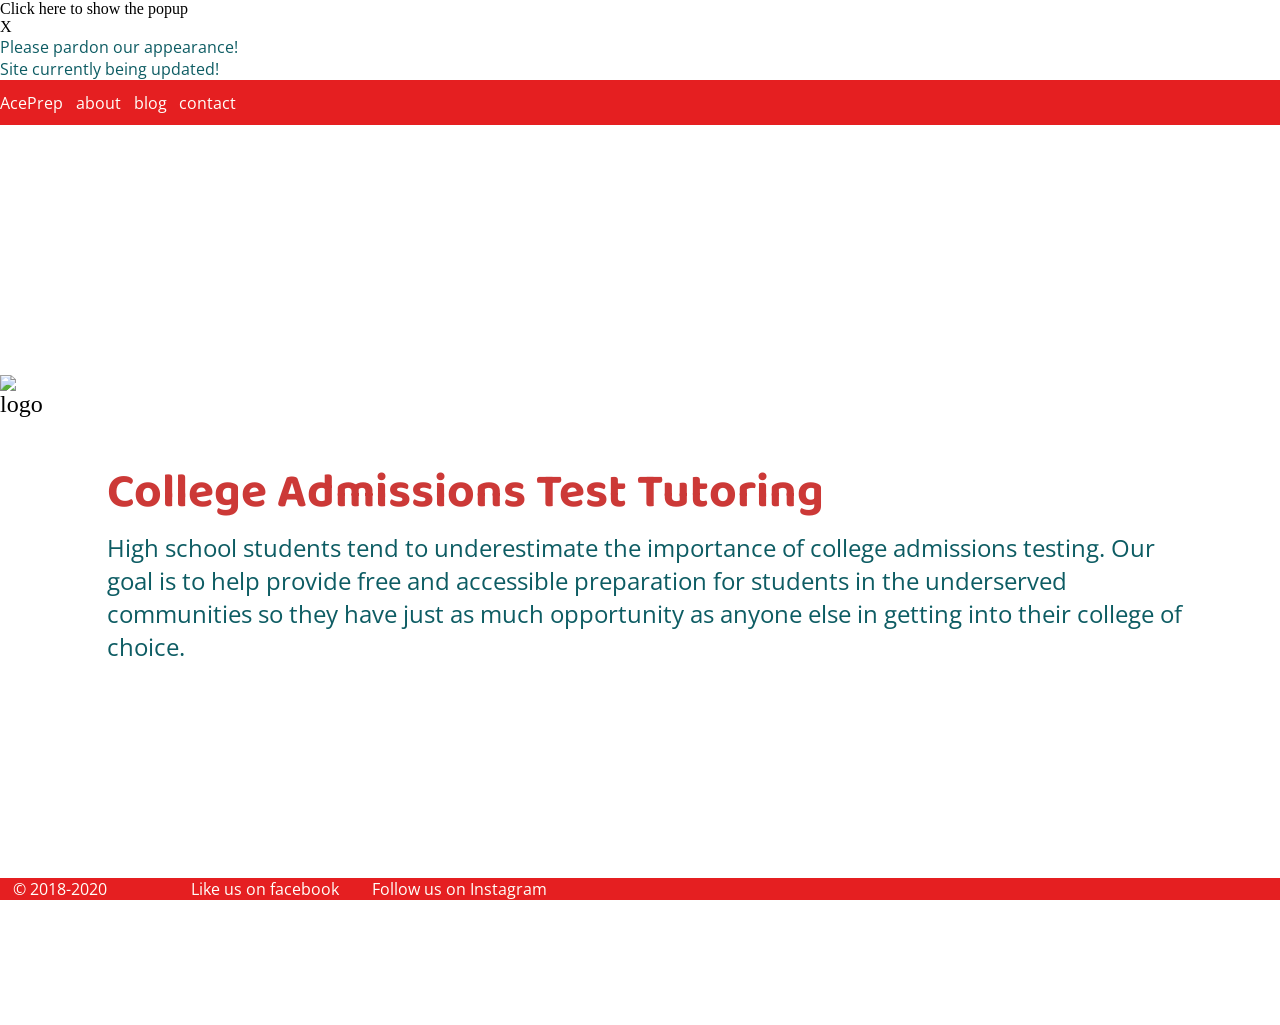
==== index.html @ 15425c2f "Update index.html" ====
<!DOCTYPE html>
<html lang="en">
<head>
  <meta charset="UTF-8">
  <meta name="viewport" content="width=device-width, initial-scale=1.0">
  <title>AcePrep</title>
  <link rel="stylesheet" type="text/css" title="stylesheet" href="style.css">
    <link href="https://fonts.googleapis.com/css?family=Baloo|Open+Sans" rel="stylesheet">
</head>
<body>
  <a class="trigger_popup_fricc">Click here to show the popup</a>

<div class="hover_bkgr_fricc">
    <span class="helper"></span>
    <div>
        <div class="popupCloseButton">X</div>
        <p>Please pardon our appearance!<br />Site currently being updated!</p>
    </div>
</div>
  <header>
    <a href="index.html"> AcePrep </a>
    <a href="about.html"> about </a>
    <a href="blog.html"> blog </a>
    <a href="contact.html"> contact </a>
  </header>
  <div id="frontPage" >
  <div class="contentRow">
      <img  class="hide" id="logo" src="logo.png" alt="logo" > </img>
  <div  id="desc" class="contentCol">
    <h1> College Admissions Test Tutoring </h1>
    <p>High school students tend to underestimate the importance of college admissions testing. Our goal is to help provide free and accessible preparation for students in the underserved communities so they have just as much opportunity as anyone else in getting into their college of choice.</p>
<p>&nbsp;</p>
  </div>
  </div>
  <footer>
    <p>  © 2018-2020 </p>
   <a href="https://www.facebook.com/Ace.Prep.RVA/ "> Like us on facebook </a>
   <a href="https://www.instagram.com/ace.prep_rva/ "> Follow us on Instagram </a>
  </footer>
</div>

  <script src="main.js" type="text/javascript"></script>
</body>
</html>
---- style.css ----
/*cellphone styles */
@media only screen and (max-width: 800px) {
.hide
{
   visibility: hidden;
   width: 0px!important;
   height: 0px!important;
}

#desc{
  position: absolute;
  left:0px;
  margin-left: 5vw;
  margin-right: 5vw;
}
#mainCol .contentRow{
  display: flex;
  flex-direction: column;
}
header a{
  margin-right: 1vw;
  margin-left: 5vw;
}

.profile{
  width:90vw!important;
}
}
@media only screen and (max-width:400px)
{
  #frontPage h1
  {
    font-size: 5vh;
  }

  #frontPage p{
    font-size: 3vh;
  }

  footer, header{
    height: :10vh !important;
  }
}

@media only screen and (max-width:220px)
{
  #frontPage h1
  {
    font-size: 4vh;
  }

  #frontPage p{
    font-size: 2.3vh;
  }
}
@media only screen and (max-width: 600px)
{
  #blog footer, #contact footer, #frontPage footer{
    position:relative;
    bottom:0;
  }
}

@media only screen and (min-width: 600px)
{
  #blog footer{
    position:absolute;
    bottom:0;
  }
}

/*margin styles for whole site */
html, body{
  margin:0px;
  overflow-x: hidden;
}


h1, h3, h4,  p, div{
  margin-top: 0px;
  margin-bottom: 0px;
}

div{
  margin-right: 10px;
}

img{
  margin-right: 5vw;
}
/* general flex box styles*/
.contentRow{
display: flex;
flex-direction: row;
justify-content: center;
align-items: center;
}


#contentCol{
display: flex;
flex-direction: column;
}
/*styles for text*/
p{
  color:#0D5C63;
  font-family: 'Open Sans', sans-serif;
  margin-right: 5vw;
}
h1, h3{
color:#CC3937;
font-family: 'Baloo', cursive;
}

h4{
  color:#9A879D;
  font-family: open sans;
}



/*contact page styles*/
#contact{
  display: flex;
  flex-direction: column;
  align-items: center;
  align-content: center;
  width: 100vw;
  height: 100vh;
}

.txt{
  width: 40vw;
  height: 2.5vh;
}
textarea{
    width: 40vw;
    height: 30vh;
    resize:horizontal;
}

label{
  color:#0D5C63;
  font-family: 'Open Sans', sans-serif;
}

#submit{
  background-color: #9A879D;
  color:#FFFFFA;
  height: 25px;
  width: 50px;
}

form{
  display: flex;
  flex-direction: column;
  align-content: center;
  align-items: center;
}


input, textarea{
  margin-top: 1vh;
  margin-bottom: 1vh;
  border: 1px  solid #9A879D;
}

/*blog styles*/
.blogPost h3{
  font-size: 36px;
}
.blogPost p{
    font-size: 18px;
}
.blogPost{
  display: flex;
  flex-direction: column;
  margin-left: 5vw;
  margin-right: 5vw;
  align-items: flex-start;
}
/*about page styles*/
.section{
display: flex;
flex-direction: column;
justify-content: flex-start;
}

#mainCol{
display: flex;
flex-direction: column;
position: relative;
width: 100vw;
}
#contentRowProfile{
  align-items: baseline;
  justify-content: flex-start;
  display: flex;
  flex-wrap: wrap;
}

#subCol{
  margin-left: 2%;
}

.profile{
display: flex;
flex-direction: column;
justify-content: center;
width:40vw;
margin-bottom: 10px;
}

#mainCol img{
  width:250px;
  height: 188px;
}

/*front page styles */
#frontPage img{
  width: 400px!;
  height: 400px;
}
#frontPage .contentRow{
  width: 100vw;
  font-size: 24px;

}

#frontPage{
  width:100vw;
  height: 100vh;
  overflow-y: hidden;
  align-items: center;
  display:flex;
  justify-content: center!important;
}
/*headers and footers */
header{
display: flex;
flex-direction: row;
justify-content: flex-start;
background-color: #E51F21;
overflow: hidden;
width: 100vw;
height:5vh;
}

footer{
display: flex;
flex-direction: row;
justify-content: flex-start;
align-items: baseline;
background-color: 	#E51F21;
width: 100vw;
height:auto;
}

#frontPage footer, #contact footer{
  position:absolute;
  bottom:0;
}

#blog footer{
  bottom: 0;
  position: relative;
}

/*header/footers link styles*/
footer a, header a{
  color:#FFFFFA;
  height: 100%;
  width: auto;
  margin-right: 1vw;
  text-decoration: none;
  font-family: 'Open Sans', sans-serif;
  display: flex;
  align-items: center;
  justify-content: center;
}


footer a{
  width: auto !important;
  margin-left: 20px;
}

footer a:hover{
  text-decoration: underline;
}
header a:hover{
  background-color:#CC3937;
}
/*copyright style*/
footer p{
  margin-left: 1vw;
  color:  #FFFFFA !important;
}
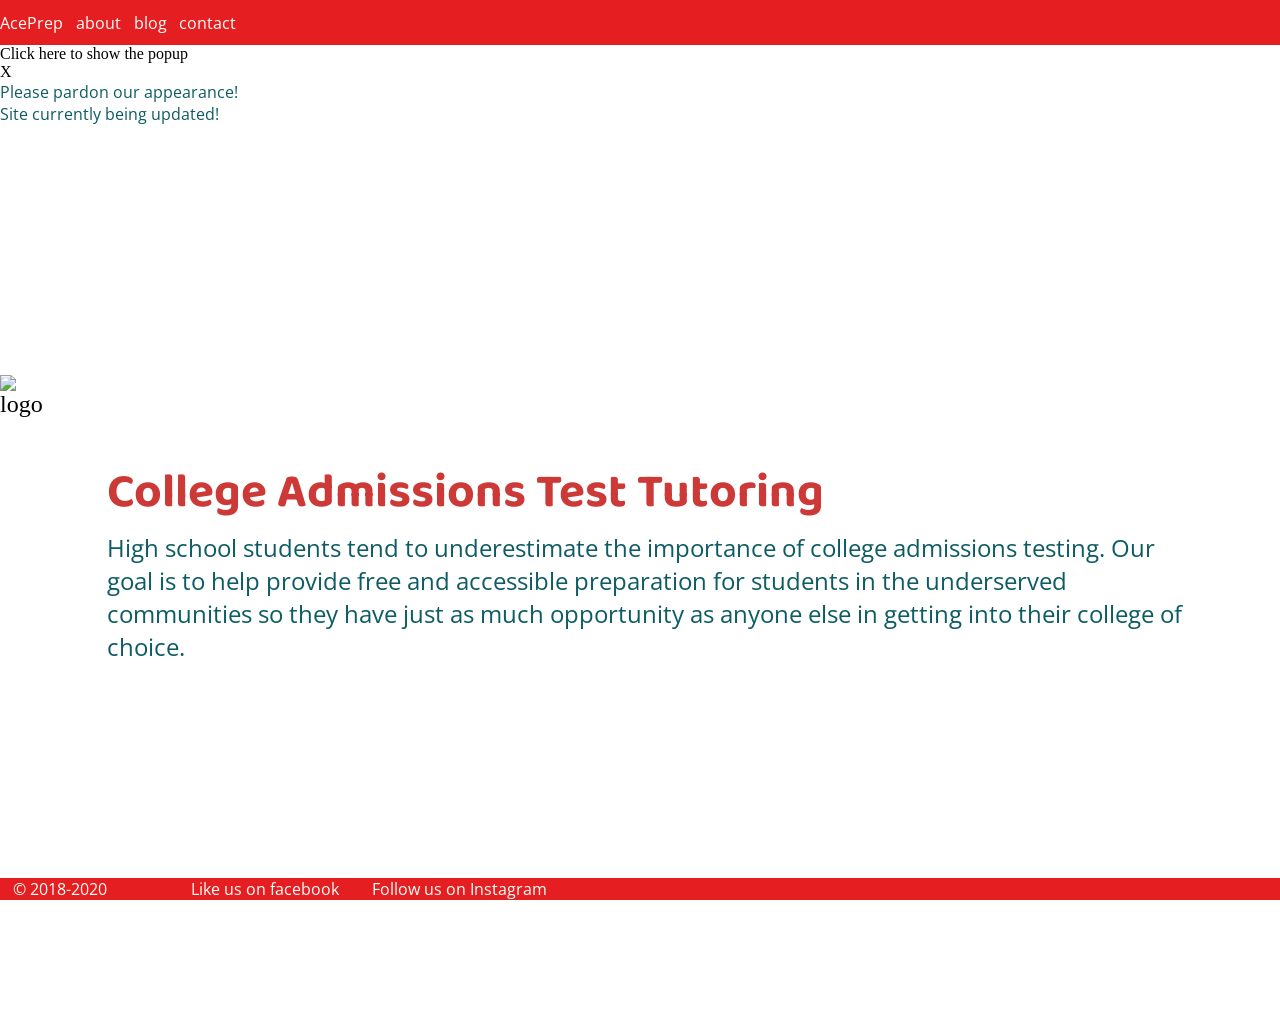
==== commit 888a0164: "Update index.html" ====
--- a/index.html
+++ b/index.html
@@ -8,7 +8,14 @@
     <link href="https://fonts.googleapis.com/css?family=Baloo|Open+Sans" rel="stylesheet">
 </head>
 <body>
-  <a class="trigger_popup_fricc">Click here to show the popup</a>
+</div>
+  <header>
+    <a href="index.html"> AcePrep </a>
+    <a href="about.html"> about </a>
+    <a href="blog.html"> blog </a>
+    <a href="contact.html"> contact </a>
+  </header>
+   <a class="trigger_popup_fricc">Click here to show the popup</a>
 
 <div class="hover_bkgr_fricc">
     <span class="helper"></span>
@@ -16,13 +23,6 @@
         <div class="popupCloseButton">X</div>
         <p>Please pardon our appearance!<br />Site currently being updated!</p>
     </div>
-</div>
-  <header>
-    <a href="index.html"> AcePrep </a>
-    <a href="about.html"> about </a>
-    <a href="blog.html"> blog </a>
-    <a href="contact.html"> contact </a>
-  </header>
   <div id="frontPage" >
   <div class="contentRow">
       <img  class="hide" id="logo" src="logo.png" alt="logo" > </img>
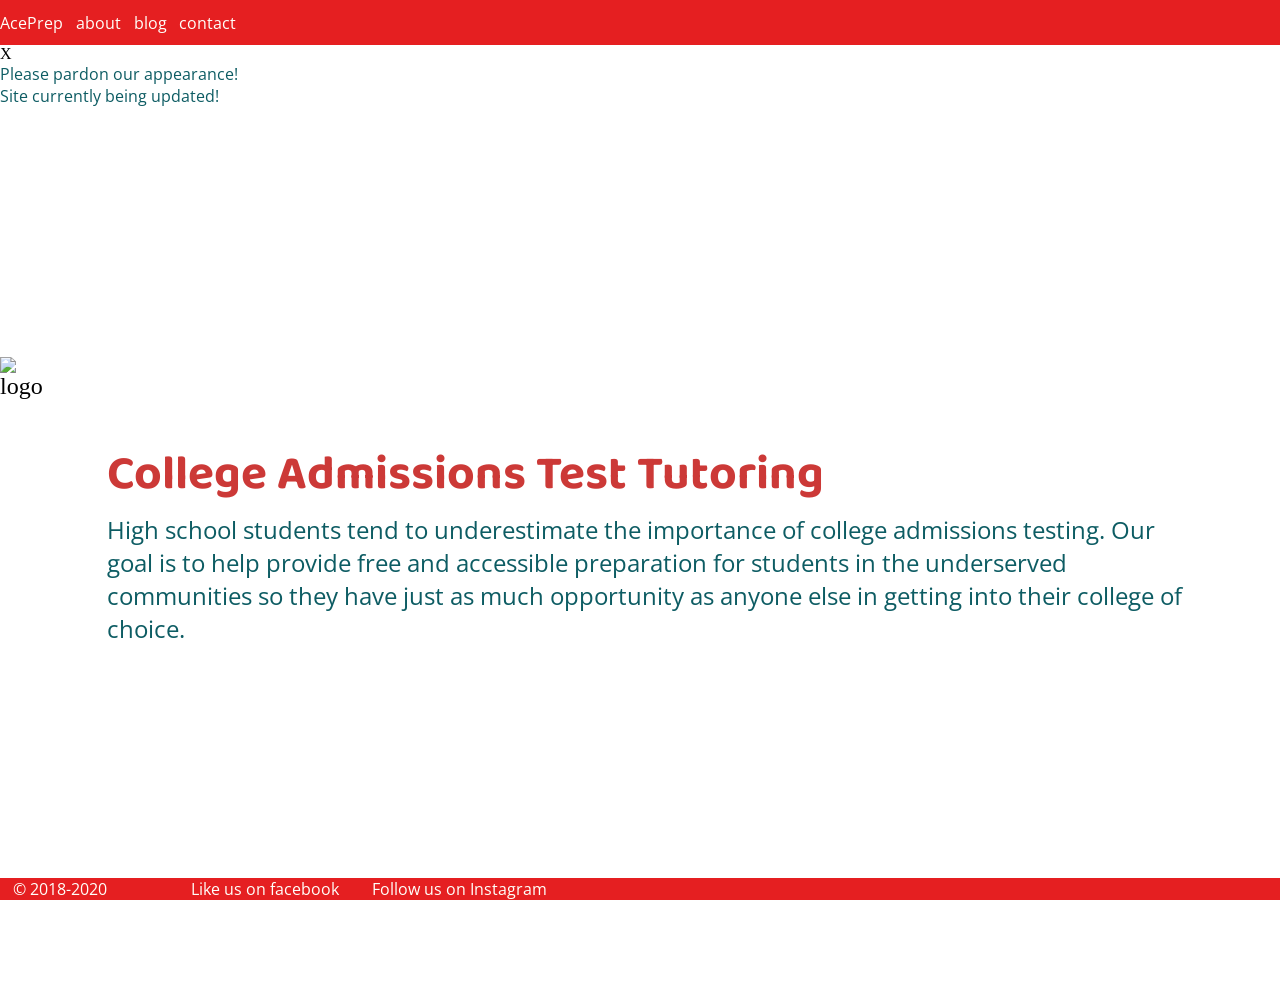
==== commit ad146ccf: "Update index.html" ====
--- a/index.html
+++ b/index.html
@@ -15,8 +15,7 @@
     <a href="blog.html"> blog </a>
     <a href="contact.html"> contact </a>
   </header>
-   <a class="trigger_popup_fricc">Click here to show the popup</a>
-
+  
 <div class="hover_bkgr_fricc">
     <span class="helper"></span>
     <div>
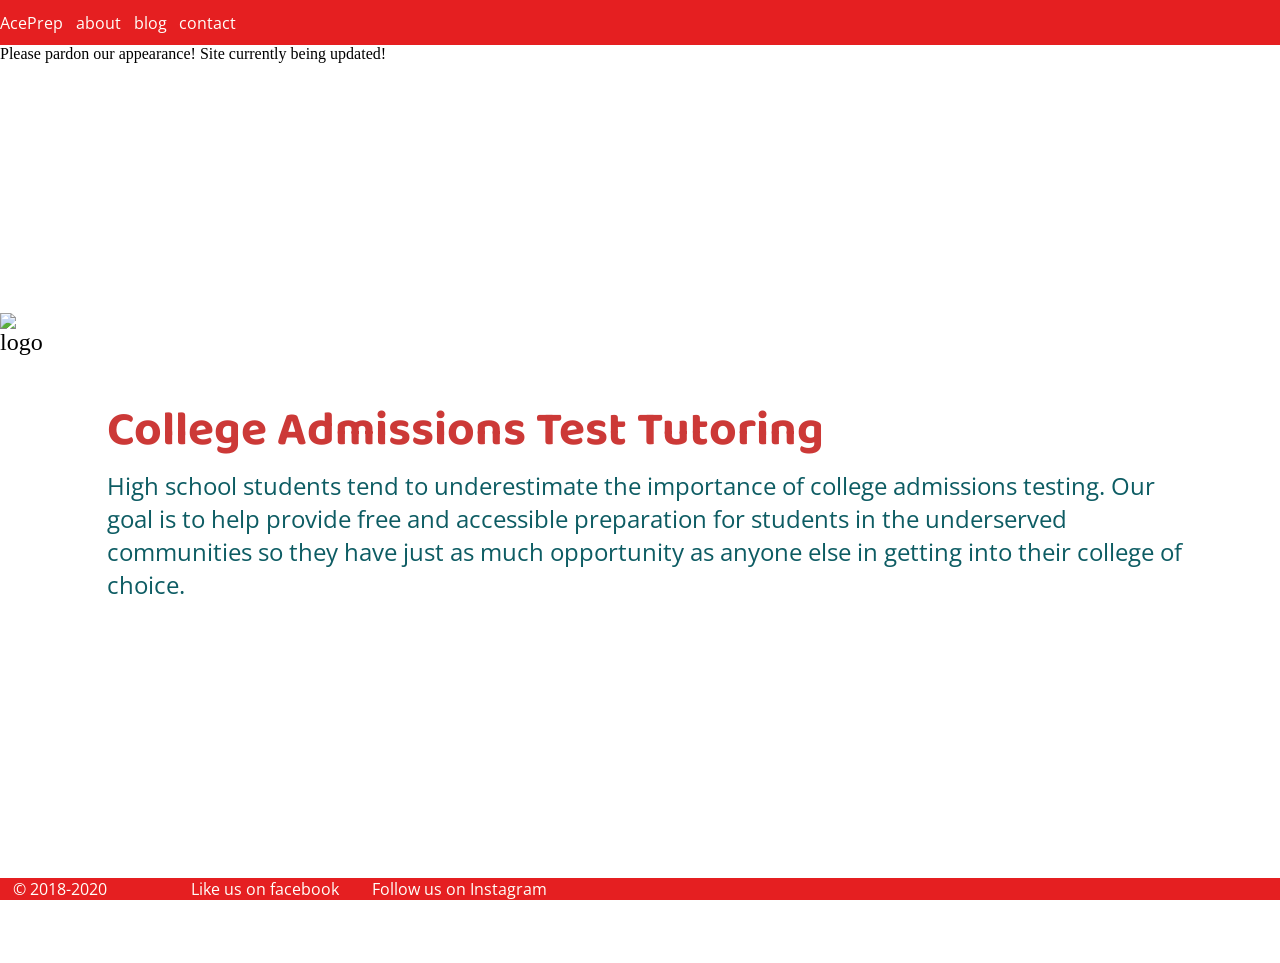
==== commit acf9bcc6: "Update index.html" ====
--- a/index.html
+++ b/index.html
@@ -16,11 +16,8 @@
     <a href="contact.html"> contact </a>
   </header>
   
-<div class="hover_bkgr_fricc">
-    <span class="helper"></span>
-    <div>
-        <div class="popupCloseButton">X</div>
-        <p>Please pardon our appearance!<br />Site currently being updated!</p>
+<div 
+        <p>Please pardon our appearance! Site currently being updated!</p>
     </div>
   <div id="frontPage" >
   <div class="contentRow">
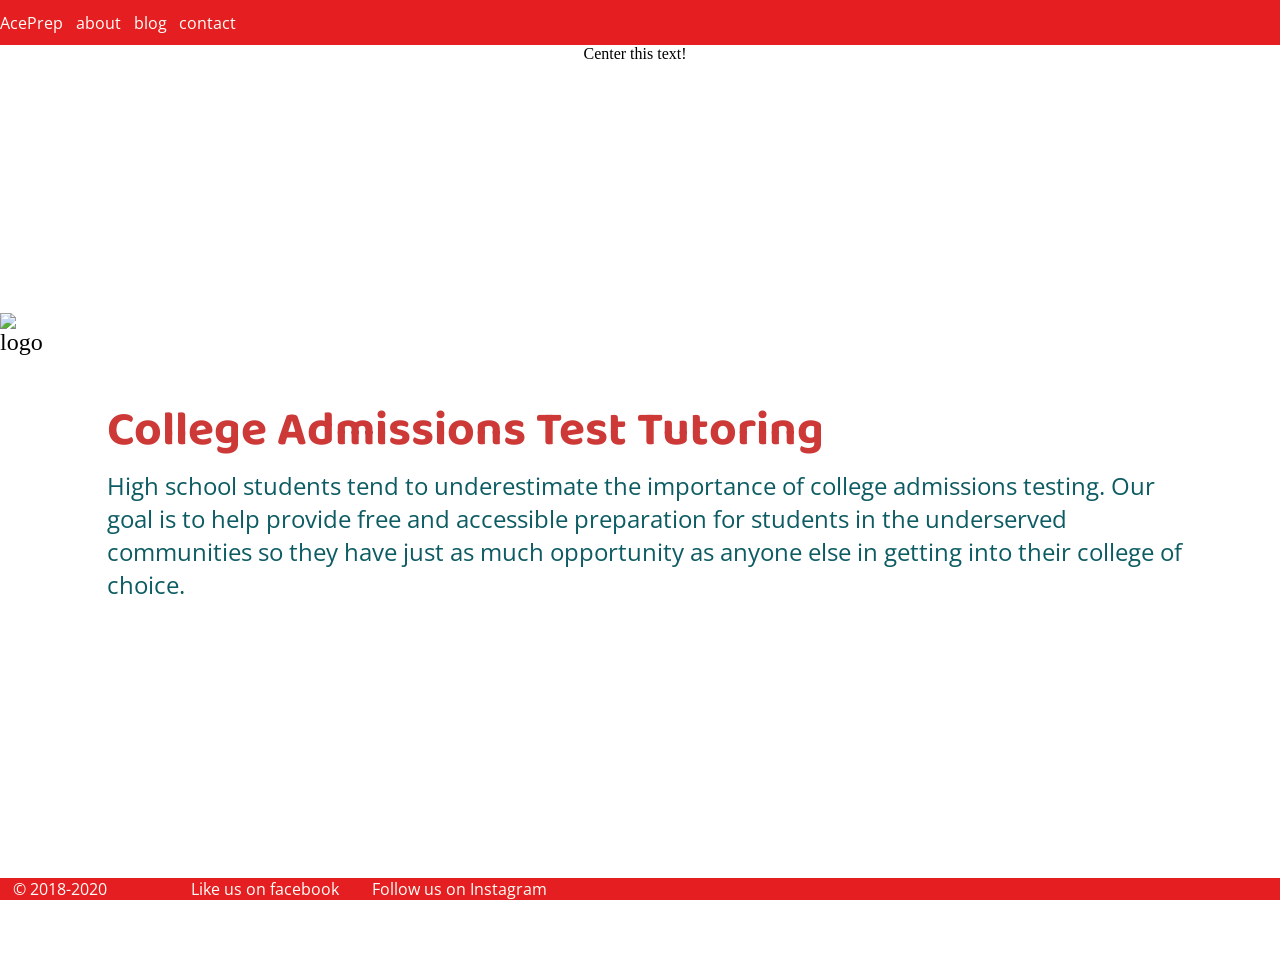
==== commit dd5f143a: "Update index.html" ====
--- a/index.html
+++ b/index.html
@@ -17,7 +17,7 @@
   </header>
   
 <div 
-        <p>Please pardon our appearance! Site currently being updated!</p>
+ <p style="text-align:center">Center this text!</p>
     </div>
   <div id="frontPage" >
   <div class="contentRow">
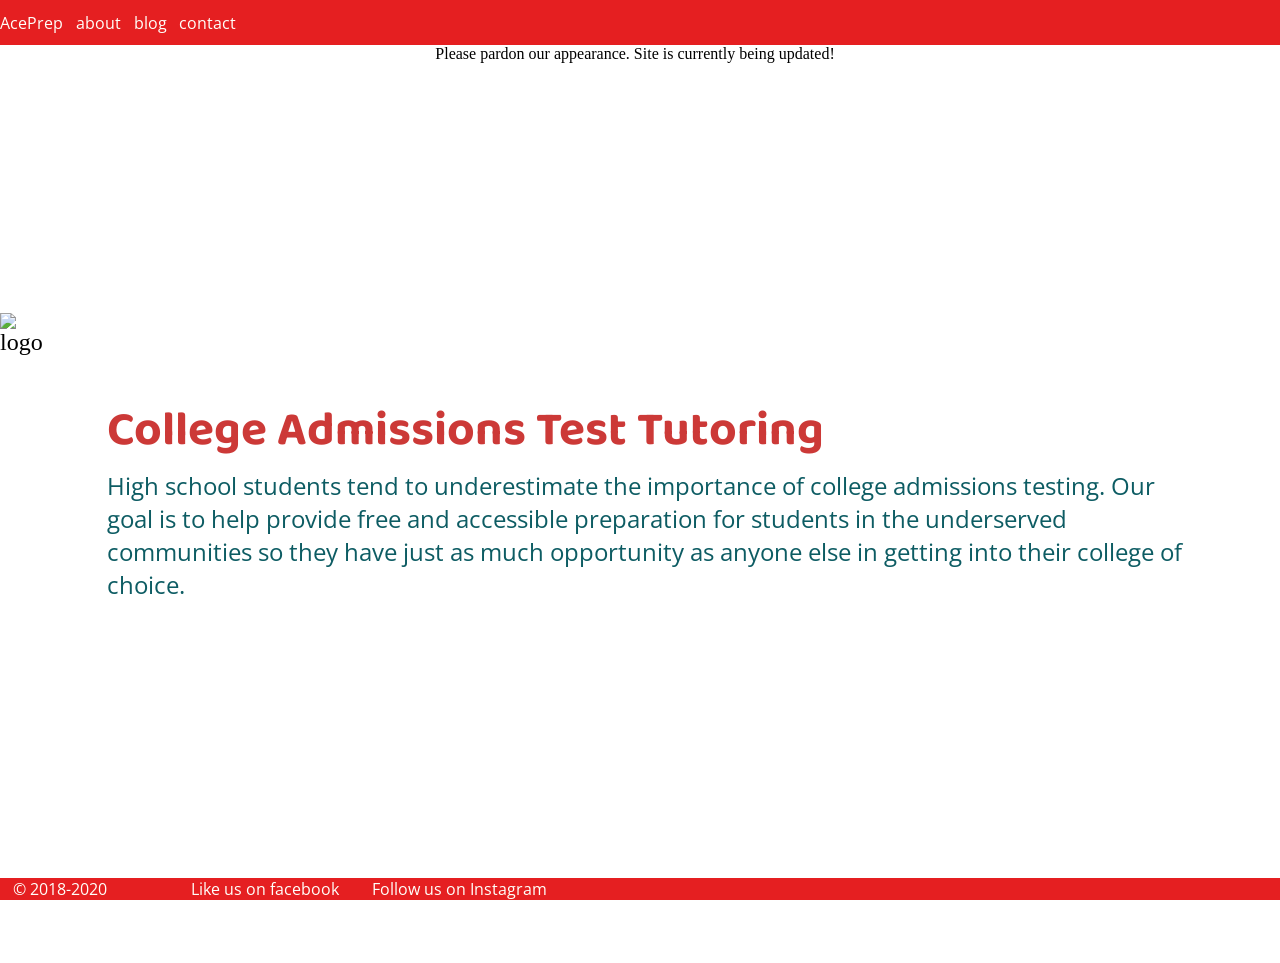
==== commit 24bcb7a2: "Update index.html" ====
--- a/index.html
+++ b/index.html
@@ -17,7 +17,7 @@
   </header>
   
 <div 
- <p style="text-align:center">Center this text!</p>
+ <p style="text-align:center">Please pardon our appearance. Site is currently being updated!</p>
     </div>
   <div id="frontPage" >
   <div class="contentRow">
